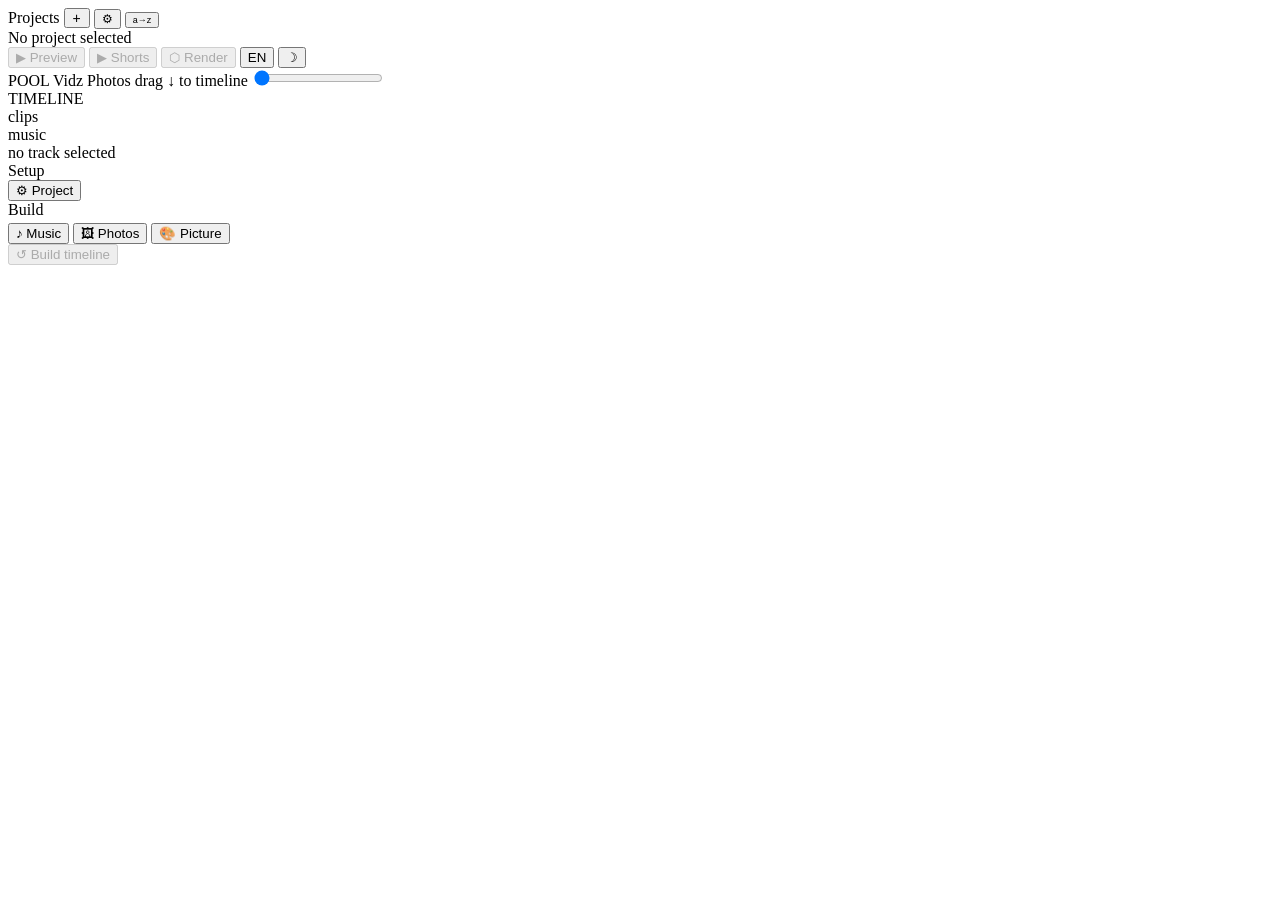
==== webapp/static/index.html @ 69f61e66 "feat: GPS scoring, photo preview, privacy blur removal, shorts fix, queue fix GPS: - pipeline.py: ru" ====
<!DOCTYPE html>
<html lang="en">
<head>
  <meta charset="UTF-8">
  <meta name="viewport" content="width=device-width, initial-scale=1.0">
  <title>AI-autoedit Studio</title>
  <link rel="stylesheet" href="/css/studio.css">
  <link rel="stylesheet" href="/css/music_modal.css">
</head>
<body data-theme="dark">

  <div id="studio">

    <aside id="m-sidebar">
      <div class="m-sidebar-header">
        <span data-i18n="m.projects">Projects</span>
        <button class="m-btn m-btn-ghost m-btn-sm" onclick="openProjectModal()"
                data-i18n-title="m.title_new_project" title="New project"
                style="padding:1px 7px;font-size:14px;line-height:1">+</button>
        <button class="m-btn m-btn-ghost m-btn-sm" onclick="openAppSettingsModal()"
                data-i18n-title="m.title_global_settings" title="Global settings"
                style="padding:1px 6px;font-size:12px">⚙</button>
        <button id="m-sort-btn" class="m-btn m-btn-ghost m-btn-sm"
                onclick="toggleProjectSort()"
                data-i18n-title="m.title_sort_order" title="Sort order"
                style="padding:1px 6px;font-size:9px">a→z</button>
      </div>
      <div id="m-project-list"></div>
    </aside>

    <div id="m-main">

      <div id="m-job-status" style="display:none">
        <span id="m-job-phase"></span>
        <div id="m-job-bar-track"><div id="m-job-bar-fill"></div></div>
        <span id="m-job-text"></span>
        <button class="m-btn m-btn-ghost m-btn-sm" onclick="cancelRender()"
                id="m-btn-cancel" style="display:none"
                data-i18n-title="m.title_cancel" title="Cancel render">✕</button>
      </div>
      <div id="m-worker-bars" style="display:none"></div>

      <header id="m-topbar">
        <span id="m-project-name" class="m-project-name"
              data-i18n="m.no_project">No project selected</span>
        <div id="m-hw-monitor" style="display:none">
          <div id="m-hw-cols">
            <div class="m-hw-col">
              <span class="m-hw-label" id="m-hw-cpu-label">CPU —</span>
              <div class="m-hw-bar-track"><div class="m-hw-bar cpu" id="m-bar-cpu"></div></div>
            </div>
            <div class="m-hw-col">
              <span class="m-hw-label" id="m-hw-ram-label">RAM —</span>
              <div class="m-hw-bar-track"><div class="m-hw-bar ram" id="m-bar-ram"></div></div>
            </div>
            <div class="m-hw-col" id="m-hw-gpu-col" style="display:none">
              <span class="m-hw-label" id="m-hw-gpu-label">GPU —</span>
              <div class="m-hw-bar-track"><div class="m-hw-bar gpu" id="m-bar-gpu"></div></div>
            </div>
            <div class="m-hw-col" id="m-hw-vram-col" style="display:none">
              <span class="m-hw-label" id="m-hw-vram-label">VRAM —</span>
              <div class="m-hw-bar-track"><div class="m-hw-bar vram" id="m-bar-vram"></div></div>
            </div>
          </div>
        </div>
        <div class="m-topbar-actions">
          <button id="m-btn-results" class="m-btn m-btn-ghost" onclick="openResultsModal()"
                  style="display:none"
                  data-i18n="m.btn_results" data-i18n-title="m.title_results"
                  title="Show render results">▤ Results</button>
          <button id="m-btn-preview" class="m-btn m-btn-ghost" onclick="previewTimeline()" disabled
                  data-i18n="m.btn_preview" data-i18n-title="m.title_preview"
                  title="Preview beat-aligned scene order">▶ Preview</button>
          <button id="m-btn-shorts" class="m-btn m-btn-ghost" onclick="openShortsModal()" disabled
                  data-i18n="m.btn_shorts_top" data-i18n-title="m.title_shorts_top"
                  title="Generate short clips">▶ Shorts</button>
          <button id="m-btn-render" class="m-btn m-btn-green" onclick="renderTimeline()" disabled
                  data-i18n="m.btn_render_top" data-i18n-title="m.title_render"
                  title="Render highlight video">⬡ Render</button>
          <button id="m-lang-btn" class="m-btn m-btn-ghost" onclick="toggleLang()"
                  title="Switch language / Zmień język">EN</button>
          <button id="m-theme-btn" class="m-btn m-btn-ghost" onclick="modernToggleTheme()"
                  data-i18n-title="m.title_theme" title="Toggle theme">☽</button>
        </div>
      </header>

      <section id="m-pool">
        <div class="m-section-header">
          <span class="m-section-title" data-i18n="m.pool">POOL</span>
          <span id="m-pool-count" class="m-section-meta"></span>
          <span id="m-filter-vids" class="m-pool-filter active"
                onclick="toggleSourceFilter('vids')" title="Toggle video clips">Vidz</span>
          <span id="m-filter-photos" class="m-pool-filter active"
                onclick="toggleSourceFilter('photos')" title="Toggle photos">Photos</span>
          <span id="m-gps-badge" class="m-badge m-badge-gps" style="display:none"
                title="GPS data detected — gps_weight auto-enabled">GPS</span>
          <div id="m-cam-filters" style="display:none;gap:6px;align-items:center;flex-wrap:wrap"></div>
          <span class="m-section-meta" style="margin-left:auto"
                data-i18n="m.drag_hint">drag ↓ to timeline</span>
          <input class="m-tile-slider" type="range" min="120" max="480" value="120"
                 oninput="setTileSize(this.value)"
                 data-i18n-title="m.title_tile_size" title="Tile size"
                 id="m-tile-slider">
        </div>
        <div id="m-pool-grid"></div>
      </section>

      <section id="m-timeline-wrap">
        <div class="m-section-header">
          <span class="m-section-title" data-i18n="m.timeline">TIMELINE</span>
          <span id="m-timeline-meta" class="m-section-meta"></span>
        </div>
        <div id="m-timeline">
          <div class="m-track-row">
            <div class="m-track-label" data-i18n="m.track_clips">clips</div>
            <div id="m-clip-track" class="m-track-clips"></div>
          </div>
          <div class="m-track-row m-ruler-row">
            <div class="m-track-label"></div>
            <div id="m-time-ruler" class="m-track-ruler"></div>
          </div>
          <div class="m-track-row">
            <div class="m-track-label" data-i18n="m.track_music">music</div>
            <div id="m-music-bar" class="m-track-music">
              <span id="m-music-label" class="m-music-label"
                    data-i18n="m.no_track">no track selected</span>
            </div>
          </div>
        </div>
      </section>


      <div id="m-log" style="display:none">
        <div class="m-section-header">
          <span class="m-section-title" id="m-log-toggle" onclick="toggleLog()"
                data-i18n="m.log">LOG</span>
          <span id="m-log-meta" class="m-section-meta"></span>
          <button class="m-btn m-btn-ghost m-btn-sm" style="margin-left:auto"
                  onclick="toggleLogMax()" id="m-log-max-btn"
                  data-i18n-title="m.title_log_max" title="Maximize log">⤢</button>
          <button class="m-btn m-btn-ghost m-btn-sm" onclick="clearLog()"
                  data-i18n-title="m.title_log_clear" title="Clear log">✕</button>
        </div>
        <div id="m-log-lines" style="display:none"></div>
      </div>

    </div>

    <aside id="m-panel">
      <div class="m-panel-divider" data-i18n="m.setup">Setup</div>
      <div class="m-panel-section">
        <button class="m-btn m-btn-ghost m-btn-full" onclick="openProjectModal()"
                data-i18n="m.panel_project" data-i18n-title="m.title_project"
                title="Open project settings">⚙ Project</button>
      </div>
      <div class="m-panel-divider" data-i18n="m.build">Build</div>
      <div class="m-panel-section">
        <button class="m-btn m-btn-ghost m-btn-full" onclick="openMusicModal()"
                data-i18n="m.panel_music" data-i18n-title="m.title_music"
                title="Open music library">♪ Music</button>
        <button class="m-btn m-btn-ghost m-btn-full" onclick="openPhotoBrowser()"
                style="margin-top:4px"
                data-i18n="m.panel_photos" data-i18n-title="m.title_photos"
                title="Open photo browser">🖼 Photos</button>
        <button class="m-btn m-btn-ghost m-btn-full" onclick="openPictureModal()"
                style="margin-top:4px"
                title="Adjust brightness / gamma / contrast / saturation / temperature">🎨 Picture</button>
        <div id="m-pinned-info" style="display:none; margin-top:8px">
          <div id="m-pinned-title" class="m-pinned-title"></div>
          <div id="m-pinned-dur" class="m-pinned-dur"></div>
        </div>
      </div>
      <div class="m-panel-section" id="m-pattern-row" style="display:none">
        <div style="display:flex;align-items:center;gap:6px">
          <span style="font-size:10px;color:var(--muted);white-space:nowrap"
                data-i18n="m.pattern_label">Pattern</span>
          <input id="m-cam-pattern" type="text" class="m-input"
                 style="flex:1;min-width:0;height:26px;font-size:11px;padding:0 6px"
                 placeholder="abba" oninput="saveCamPattern(this.value)">
        </div>
        <div id="m-pattern-hint" style="font-size:10px;color:var(--muted);margin-top:3px"></div>
      </div>
      <div class="m-panel-section">
        <button id="m-btn-rebuild" class="m-btn m-btn-blue m-btn-full" onclick="rebuildTimeline()" disabled
                data-i18n="m.panel_build" data-i18n-title="m.title_build"
                title="Build beat-aligned timeline">↺ Build timeline</button>
      </div>

    </aside>

  </div>

  <!-- Build overlay -->
  <div id="m-build-overlay" style="display:none">
    <div class="m-build-modal">
      <div class="m-spinner" style="width:28px;height:28px;border-width:3px"></div>
      <div class="m-build-msg" data-i18n="m.build_msg">Building timeline…</div>
      <div class="m-build-bar-track"><div class="m-build-bar-fill"></div></div>
    </div>
  </div>

  <!-- Timeline clip hover preview -->
  <div id="m-tl-preview" style="display:none">
    <video muted loop playsinline preload="auto"></video>
  </div>

  <!-- Music modal -->
  <div id="m-music-modal" class="m-modal-overlay" style="display:none"
       onclick="if(event.target===this)closeMusicModal()">
    <div class="m-modal">
      <div class="m-modal-hd">
        <span class="m-modal-title" data-i18n="m.music_title">♪ Music</span>
        <button class="m-btn m-btn-ghost m-btn-sm" onclick="closeMusicModal()"
                data-i18n-title="m.title_close" title="Close">×</button>
      </div>
      <div class="m-modal-dir">
        <input id="m-music-dir-input" class="m-input" type="text"
               data-i18n-ph="m.ph_music_dir" placeholder="Music directory…"
               onblur="_onMusicDirBlur(this.value.trim())">
        <button class="m-btn m-btn-ghost m-btn-sm" onclick="musicToggleBrowser()"
                data-i18n-title="m.title_browse_music" title="Browse music directory">📁</button>
      </div>
      <div id="m-music-browser" style="display:none">
        <div id="m-music-browser-path" class="m-section-meta"
             style="padding:4px 0;display:flex;align-items:center;gap:4px"></div>
        <div id="m-music-browser-entries" class="m-music-modal-list" style="max-height:180px"></div>
      </div>
      <div class="m-modal-filter">
        <input id="m-music-filter" class="m-input" type="text"
               data-i18n-ph="m.ph_filter_music" placeholder="Filter title…"
               oninput="filterMusicModal()">
        <span id="m-music-count" class="m-section-meta"></span>
      </div>
      <div id="m-music-modal-list" class="m-music-modal-list"></div>
      <div id="m-music-seekbar-row" style="display:none;align-items:center;gap:8px;padding:4px 0">
        <span id="m-music-seek-cur" style="font-size:11px;color:var(--muted);min-width:34px;text-align:right">0:00</span>
        <input id="m-music-seekbar" type="range" min="0" value="0" max="300"
               style="flex:1" oninput="_musicSeek(this.value)">
        <span id="m-music-seek-dur" style="font-size:11px;color:var(--muted);min-width:34px">0:00</span>
      </div>
      <div class="m-music-yt-row">
        <input id="m-music-yt-url" class="m-input" type="text" placeholder="https://youtu.be/…"
               style="flex:1;min-width:0"
               onkeydown="if(event.key==='Enter')musicYtDownload()">
        <button class="m-btn m-btn-ghost m-btn-sm" onclick="musicYtDownload()"
                data-i18n="m.btn_yt_dl" data-i18n-title="m.title_yt_dl"
                title="Download from YouTube">↓ YT</button>
        <span id="m-music-yt-msg" class="m-section-meta" style="max-width:140px;overflow:hidden;text-overflow:ellipsis;white-space:nowrap"></span>
        <span id="m-music-yt-pct" style="font-size:11px;color:var(--accent);font-weight:600;min-width:3ch;text-align:right"></span>
      </div>
      <div class="m-modal-footer">
        <span id="m-music-target" class="m-section-meta"></span>
        <span id="m-music-rebuild-status" class="m-section-meta" style="display:none;margin-left:auto"></span>
        <button class="m-btn m-btn-ghost m-btn-sm" onclick="rebuildMusicIndex(false)"
                id="m-btn-rebuild-idx" style="margin-left:8px"
                data-i18n="m.btn_rebuild" data-i18n-title="m.title_rebuild"
                title="Rebuild music index">↺ Rebuild</button>
        <button class="m-btn m-btn-ghost m-btn-sm" onclick="rebuildMusicIndex(true)"
                id="m-btn-force-idx"
                data-i18n="m.btn_force" data-i18n-title="m.title_force_rebuild"
                title="Force full rebuild">⟳ Force</button>
      </div>
    </div>
  </div>

  <!-- Project modal (Source + Analyze + Output + Render + Shorts + Privacy) -->
  <div id="m-project-modal" class="m-modal-overlay" style="display:none"
       onclick="if(event.target===this)closeProjectModal()">
    <div class="m-modal" style="max-width:860px;width:100%">
      <div class="m-modal-hd">
        <span class="m-modal-title" data-i18n="m.project_title">⚙ Project</span>
        <button class="m-btn m-btn-ghost m-btn-sm" id="m-help-btn"
                onclick="toggleProjectHelp()"
                data-i18n-title="m.title_help" title="Toggle field descriptions">? Help</button>
        <button class="m-btn m-btn-ghost m-btn-sm" onclick="closeProjectModal()"
                data-i18n-title="m.title_close" title="Close">×</button>
      </div>
      <div class="m-modal-body">

        <!-- Source -->
        <div class="m-modal-section-hd" data-i18n="m.sec_source">Source</div>
        <div class="m-modal-dir">
          <input id="m-analyze-dir" class="m-input" type="text"
                 data-i18n-ph="m.ph_project_dir" placeholder="Project directory…"
                 onblur="analyzeRefreshCams(this.value.trim())">
          <button class="m-btn m-btn-ghost m-btn-sm" onclick="analyzeToggleBrowser()"
                  data-i18n-title="m.title_browse_dir" title="Browse project directory">📁</button>
        </div>
        <div id="m-analyze-browser" style="display:none">
          <div id="m-analyze-browser-path" class="m-section-meta"
               style="padding:4px 0;display:flex;align-items:center;gap:4px"></div>
          <div id="m-analyze-browser-entries" class="m-music-modal-list"
               style="max-height:180px"></div>
        </div>
        <div id="m-analyze-cam-list" class="m-analyze-cams"></div>
        <div style="margin-top:4px;display:flex;align-items:center;gap:6px;flex-wrap:wrap">
          <button class="m-btn m-btn-ghost m-btn-sm" onclick="analyzeAddCam()"
                  data-i18n="m.btn_add_cam" data-i18n-title="m.title_add_cam"
                  title="Add camera source">+ Camera</button>
          <button class="m-btn m-btn-ghost m-btn-sm" id="m-analyze-detect-btn"
                  onclick="analyzeAutoDetectOffsets()"
                  title="Read creation_time from first video per camera and compute relative offsets">⊙ Auto-detect offsets</button>
          <span id="m-analyze-detect-status" class="m-section-meta"></span>
        </div>

        <!-- Photos -->
        <div class="m-modal-section-hd" style="margin-top:12px"
             data-i18n="m.sec_photos">Photos</div>
        <div class="m-modal-dir" style="margin-top:4px">
          <input id="m-analyze-photos-dir" class="m-input" type="text"
                 data-i18n-ph="m.ph_photos_dir" placeholder="Photos directory (optional)…">
          <button class="m-btn m-btn-ghost m-btn-sm" onclick="openPhotoBrowser()"
                  data-i18n-title="m.title_browse_photos" title="Browse photos directory">🖼</button>
        </div>

        <!-- Analyze -->
        <div class="m-modal-section-hd" style="margin-top:14px"
             data-i18n="m.sec_analyze">Analyze</div>
        <div class="m-analyze-opts" style="margin-top:4px">
          <div style="display:flex;align-items:center;gap:6px;flex-wrap:wrap">
            <select id="m-analyze-detect-method" class="m-input"
                    style="width:auto;height:26px;font-size:11px"
                    onchange="_applyDetectMethod(this.value)"
                    data-tip="CLIP-first: sample frames every N sec, find score peaks, extract clips. Traditional: scene change detection.">
              <option value="clip-first">CLIP-first</option>
              <option value="traditional">Traditional</option>
            </select>
            <span id="m-detect-clip-params" style="display:contents">
            <label class="m-analyze-check"
                   data-i18n-tip="m.tip_clip_dur" data-tip="Duration of each extracted clip (seconds). Shorter = more precise cuts, longer = more context per clip.">
              <span data-i18n="m.lbl_clip_dur">Clip dur</span>
              <input id="m-analyze-clip-dur" class="m-input" type="number"
                     min="2" max="30" step="0.5" value="6"
                     style="width:60px;margin:0 2px">
              <span>s</span>
            </label>
            <label class="m-analyze-check"
                   data-i18n-tip="m.tip_interval" data-tip="How often to sample a frame for CLIP scoring (seconds). Lower = more detail, slower analysis.">
              <span data-i18n="m.lbl_interval">Interval</span>
              <input id="m-analyze-interval" class="m-input" type="number"
                     min="1" max="30" step="1" value="3"
                     style="width:60px;margin:0 2px">
              <span>s</span>
            </label>
            <label class="m-analyze-check"
                   data-i18n-tip="m.tip_min_gap" data-tip="Minimum time between extracted clips (seconds). Prevents overlapping clips from the same moment.">
              <span data-i18n="m.lbl_min_gap">Min gap</span>
              <input id="m-analyze-min-gap" class="m-input" type="number"
                     min="5" max="300" step="5" value="15"
                     style="width:60px;margin:0 2px">
              <span>s</span>
            </label>
            <button class="m-btn m-btn-ghost m-btn-sm" id="m-analyze-auto-params"
                    onclick="suggestClipParams()"
                    title="Suggest params based on total source duration">↻ Auto</button>
            </span>
          </div>
          <div class="m-field-help" data-i18n-help="m.help.detect_method"></div>
          <div class="m-field-help" data-i18n-help="m.help.clip_params" style="margin-top:-2px"></div>
          <div style="margin-top:4px">
            <label class="m-analyze-check"
                   data-i18n-tip="m.tip_score_all" data-tip="Run CLIP scoring on all cameras. Required for music-driven multicam. Auto-enabled with CLIP-first.">
              <input type="checkbox" id="m-analyze-score-all">
              <span data-i18n="m.lbl_score_all">Score all cams</span>
            </label>
          </div>
          <div class="m-field-help" data-i18n-help="m.help.score_all"></div>
        </div>
        <div style="margin-top:8px">
          <label class="m-label" data-i18n="m.lbl_description">Description</label>
          <div class="m-field-help" data-i18n-help="m.help.description"></div>
          <textarea id="m-analyze-description" class="m-input" rows="5"
                    data-i18n-ph="m.ph_description"
                    placeholder="Describe the footage (location, activity, mood)…"
                    style="width:100%;resize:vertical;box-sizing:border-box"></textarea>
          <div style="display:flex;align-items:center;gap:6px;margin-top:4px">
            <button class="m-btn m-btn-ghost m-btn-sm" onclick="generateAnalyzePrompts()"
                    id="m-analyze-gen-btn"
                    data-i18n="m.btn_gen_prompts">✦ Generate prompts</button>
            <span id="m-analyze-gen-status" class="m-section-meta"></span>
          </div>
        </div>
        <div class="m-field-help" data-i18n-help="m.help.prompts" style="margin-top:4px"></div>
        <div style="display:flex;gap:8px;margin-top:8px">
          <div style="flex:1;min-width:0">
            <label class="m-label" data-i18n="m.lbl_positive">Positive prompts</label>
            <textarea id="m-analyze-positive" class="m-input" rows="10"
                      data-i18n-ph="m.ph_positive"
                      placeholder="Positive CLIP prompts (comma-separated)…"
                      style="width:100%;resize:vertical;box-sizing:border-box"></textarea>
          </div>
          <div style="flex:1;min-width:0">
            <label class="m-label" data-i18n="m.lbl_negative">Negative prompts</label>
            <textarea id="m-analyze-negative" class="m-input" rows="10"
                      data-i18n-ph="m.ph_negative"
                      placeholder="Negative CLIP prompts (comma-separated)…"
                      style="width:100%;resize:vertical;box-sizing:border-box"></textarea>
          </div>
        </div>

        <!-- Output -->
        <div class="m-modal-section-hd" style="margin-top:14px"
             data-i18n="m.sec_output">Output</div>
        <div class="m-settings-row">
          <span class="m-settings-label" data-i18n="m.lbl_title">Title</span>
          <input id="m-settings-title" class="m-input m-settings-input"
                 type="text"
                 data-i18n-ph="m.ph_title" placeholder="2025 · Slovenia · Day 1">
        </div>
        <div class="m-settings-row" style="align-items:flex-start;margin-top:6px">
          <span class="m-settings-label" style="padding-top:4px"
                data-i18n="m.lbl_intro_card">Intro card</span>
          <textarea id="m-settings-intro-card" class="m-input m-settings-textarea"
                    rows="3"
                    data-i18n-ph="m.ph_intro_card"
                    placeholder="Subtitle shown below title on intro card…"
                    style="width:100%;box-sizing:border-box"></textarea>
        </div>

        <!-- Render -->
        <div class="m-modal-section-hd" style="margin-top:14px"
             data-i18n="m.sec_render">Render</div>
        <div class="m-settings-row">
          <span class="m-settings-label"
                data-tip="How to build the video timeline from scored clips.">Timeline</span>
          <select id="m-settings-timeline-method" class="m-input"
                  style="width:auto;height:26px;font-size:11px"
                  onchange="_applyTimelineMethod(this.value)">
            <option value="music-driven">Music-driven</option>
            <option value="traditional">Traditional</option>
          </select>
        </div>
        <div class="m-field-help" data-i18n-help="m.help.timeline_method"></div>
        <div class="m-settings-row" style="margin-top:4px">
          <span class="m-settings-label"
                data-i18n="m.lbl_cam_pattern"
                data-i18n-tip="m.tip_cam_pattern"
                data-tip="Camera cut pattern. ab = alternation, aabaab = 2:1 rhythm, aabb = pairs. Empty = auto (diversity-cap for music-driven).">Cam pattern</span>
          <input id="m-settings-cam-pattern" class="m-input"
                 type="text" placeholder="ab, aabaab, aabb… (empty = auto)"
                 style="width:180px;font-family:monospace">
        </div>
        <div class="m-field-help" data-i18n-help="m.help.cam_pattern"></div>
        <div id="m-music-driven-settings">
        <div class="m-settings-row" style="margin-top:4px">
          <span class="m-settings-label"
                data-i18n="m.lbl_beats_shot"
                data-i18n-tip="m.tip_beats_shot"
                data-tip="Beats per shot per energy level. Rock/metal → lower (2/3/4). Pop/RnB → default (3/4/6).">Beats/shot</span>
          <label style="display:flex;align-items:center;gap:4px;margin-right:8px;cursor:pointer"
                 data-i18n-tip="m.tip_beats_auto"
                 data-tip="Auto: clip duration adapts to music energy — quiet intro → long shots, loud chorus → short cuts.">
            <input id="m-settings-beats-auto" type="checkbox" checked
                   onchange="document.getElementById('m-beats-manual').style.display=this.checked?'none':'flex'">
            <span class="m-section-meta">auto</span>
          </label>
          <span id="m-beats-manual" style="display:none;align-items:center">
            <span class="m-section-meta" style="margin-right:4px"
                  data-i18n="m.lbl_fast">fast</span>
            <input id="m-settings-beats-fast" class="m-input" type="number"
                   min="1" max="16" step="1" style="width:46px" placeholder="3">
            <span class="m-section-meta" style="margin:0 4px"
                  data-i18n="m.lbl_mid">mid</span>
            <input id="m-settings-beats-mid" class="m-input" type="number"
                   min="1" max="16" step="1" style="width:46px" placeholder="4">
            <span class="m-section-meta" style="margin:0 4px"
                  data-i18n="m.lbl_slow">slow</span>
            <input id="m-settings-beats-slow" class="m-input" type="number"
                   min="1" max="16" step="1" style="width:46px" placeholder="6">
          </span>
        </div>
        <div class="m-field-help" data-i18n-help="m.help.beats_shot"></div>
        </div>

        <!-- Shorts -->
        <div class="m-modal-section-hd" style="margin-top:14px"
             data-i18n="m.sec_shorts_cfg">Shorts</div>
        <div class="m-settings-row">
          <span class="m-settings-label" data-i18n="m.lbl_shorts_music">Music dir</span>
          <input id="m-settings-shorts-music" class="m-input m-settings-input"
                 type="text"
                 data-i18n-ph="m.ph_shorts_music" placeholder="/data/music/shorts…">
        </div>


      </div>
      <div class="m-modal-footer">
        <span id="m-analyze-status" class="m-section-meta"></span>
        <button class="m-btn m-btn-ghost" onclick="saveProjectModal()"
                style="margin-left:auto"
                data-i18n="m.btn_save_project">Save</button>
        <button class="m-btn m-btn-blue" id="m-analyze-btn"
                onclick="runAnalyze()"
                data-i18n="m.btn_analyze">⚡ Analyze</button>
      </div>
    </div>
  </div>

  <!-- Shorts modal -->
  <div id="m-shorts-modal" class="m-modal-overlay" style="display:none"
       onclick="if(event.target===this)closeShortsModal()">
    <div class="m-modal" style="max-width:500px;width:100%">
      <div class="m-modal-hd">
        <span class="m-modal-title" data-i18n="m.shorts_title">▶ Shorts</span>
        <button class="m-btn m-btn-ghost m-btn-sm" onclick="closeShortsModal()"
                data-i18n-title="m.title_close" title="Close">×</button>
      </div>
      <div class="m-modal-body">
        <div class="m-shorts-count-row">
          <span class="m-settings-label" data-i18n="m.lbl_count">Count</span>
          <input id="m-shorts-count" class="m-input" type="number"
                 min="1" max="9" step="1" value="1" style="width:56px">
        </div>
        <div class="m-shorts-count-row" style="margin-top:8px">
          <span class="m-settings-label">Duration</span>
          <input id="m-shorts-duration" type="range" min="5" max="30" step="1" value="15"
                 style="flex:1;margin:0 8px"
                 oninput="document.getElementById('m-shorts-dur-val').textContent=this.value+'s'">
          <span id="m-shorts-dur-val" style="min-width:28px;text-align:right;font-size:13px">15s</span>
        </div>
        <div class="m-analyze-opts" style="margin-top:10px">
          <label class="m-analyze-check">
            <input type="checkbox" id="m-shorts-text">
            <span data-i18n="m.lbl_text_overlays">Text overlays</span>
          </label>
          <label class="m-analyze-check" id="m-shorts-multicam-row">
            <input type="checkbox" id="m-shorts-multicam">
            <span data-i18n="m.lbl_multicam">Multicam</span>
          </label>
          <label class="m-analyze-check">
            <input type="checkbox" id="m-shorts-beat">
            <span data-i18n="m.lbl_beat_sync">Beat sync</span>
          </label>
          <label class="m-analyze-check">
            <input type="checkbox" id="m-shorts-best">
            <span data-i18n="m.lbl_best_of_best">Best of best</span>
          </label>
        </div>
        <div style="margin-top:10px;border-top:1px solid var(--border);padding-top:8px">
          <div class="m-section-meta" style="padding:0 0 6px 0;font-weight:600"
               data-i18n="m.lbl_music_folders">Music folders</div>
          <div id="m-shorts-dirs-list" class="m-shorts-dirs-list"></div>
          <div id="m-shorts-dirs-empty" class="m-section-meta"
               style="padding:4px 0;display:none"
               data-i18n="m.hint_shorts_music">Set Shorts music dir in ⚙ Project first</div>
        </div>
      </div>
      <div class="m-modal-footer">
        <span id="m-shorts-status" class="m-section-meta"></span>
        <button class="m-btn m-btn-green" id="m-shorts-btn"
                onclick="renderShorts()" style="margin-left:auto"
                data-i18n="m.btn_make_shorts">⬡ Make Shorts</button>
      </div>
    </div>
  </div>

  <!-- Results modal -->
  <div id="m-results-modal" class="m-results-overlay" style="display:none"
       onclick="if(event.target===this)closeResultsModal()">
    <div class="m-results-modal">
      <div class="m-results-hd">
        <span class="m-results-title" data-i18n="m.results_title">Results</span>
        <span id="m-results-meta" class="m-section-meta"></span>
        <button class="m-btn m-btn-ghost m-btn-sm" style="margin-left:auto"
                onclick="closeResultsModal()"
                data-i18n-title="m.title_close" title="Close">×</button>
      </div>
      <div class="m-results-body">
        <div class="m-results-player-col">
          <video id="m-results-video" controls preload="metadata"></video>
          <div id="m-results-playing-info"></div>
        </div>
        <div class="m-results-list-col">
          <div id="m-results-list"></div>
        </div>
      </div>
    </div>
  </div>

  <!-- YT Main Upload modal -->
  <div id="m-yt-modal" class="m-modal-overlay" style="display:none"
       onclick="if(event.target===this)mYtClose()">
    <div class="m-modal" style="width:640px;max-width:96vw">
      <div class="m-modal-hd">
        <span class="m-modal-title" data-i18n="m.yt_title">▲ YouTube Upload</span>
        <button class="m-btn m-btn-ghost m-btn-sm" onclick="mYtClose()"
                data-i18n-title="m.title_close" title="Close">×</button>
      </div>
      <div class="m-modal-body" style="max-height:80vh">
        <div class="m-upload-row">
          <span class="m-upload-label" data-i18n="m.lbl_file">File</span>
          <span id="m-yt-filename" style="color:var(--sub);padding-top:5px;word-break:break-all"></span>
        </div>
        <div class="m-upload-row">
          <span class="m-upload-label" data-i18n="m.lbl_title">Title</span>
          <input id="m-yt-title" class="m-input" type="text"
                 oninput="mYtMetaDirty()" onblur="mYtMetaSave()">
        </div>
        <div class="m-upload-row">
          <span class="m-upload-label" data-i18n="m.lbl_desc">Description</span>
          <textarea id="m-yt-desc" class="m-input" rows="8"
                    oninput="mYtMetaDirty()" onblur="mYtMetaSave()"></textarea>
        </div>
        <div class="m-upload-gen-row">
          <button class="m-btn m-btn-sm" id="m-yt-gen-btn" onclick="mYtGenDesc()"
                  data-i18n="m.btn_generate">✦ Generate</button>
          <button class="m-btn m-btn-sm" id="m-yt-chapters-btn" onclick="mYtChapters()"
                  data-i18n="m.btn_chapters">✦ AI Chapters</button>
          <span id="m-yt-gen-status" class="m-upload-status"></span>
        </div>
        <div class="m-upload-row">
          <span class="m-upload-label" data-i18n="m.lbl_notes">Notes</span>
          <textarea id="m-yt-notes" class="m-input" rows="3"
                    data-i18n-ph="m.ph_notes"
                    placeholder="Optional notes for Claude generation"
                    oninput="mYtMetaDirty()" onblur="mYtMetaSave()"></textarea>
        </div>
        <div class="m-upload-row">
          <span class="m-upload-label" data-i18n="m.lbl_privacy">Privacy</span>
          <div class="m-upload-privacy">
            <label><input type="radio" name="m-yt-privacy" value="public">
              <span data-i18n="m.lbl_public"> Public</span></label>
            <label><input type="radio" name="m-yt-privacy" value="unlisted" checked>
              <span data-i18n="m.lbl_unlisted"> Unlisted</span></label>
            <label><input type="radio" name="m-yt-privacy" value="private">
              <span data-i18n="m.lbl_private"> Private</span></label>
          </div>
        </div>
        <div class="m-upload-row">
          <span class="m-upload-label" data-i18n="m.lbl_playlist">Playlist</span>
          <div style="flex:1;display:flex;flex-direction:column;gap:4px">
            <select id="m-yt-playlist" class="m-input"></select>
            <button class="m-btn m-btn-sm" style="align-self:flex-start"
                    onclick="mYtToggleNewPlaylist()"
                    data-i18n="m.btn_new_playlist">+ New playlist</button>
            <input id="m-yt-new-playlist" class="m-input" type="text"
                   data-i18n-ph="m.ph_new_playlist"
                   placeholder="New playlist name" style="display:none">
          </div>
        </div>
        <div class="m-upload-row">
          <span class="m-upload-label" data-i18n="m.lbl_existing_url">Existing URL</span>
          <div class="m-upload-existing-row">
            <input id="m-yt-existing-url" class="m-input" type="text"
                   placeholder="https://youtu.be/…">
            <button class="m-btn m-btn-sm" onclick="mYtSaveUrl()"
                    data-i18n="m.btn_save_url">Save</button>
            <button class="m-btn m-btn-sm m-btn-ghost" onclick="mYtClearUrl()"
                    data-i18n="m.btn_clear_url">Clear</button>
          </div>
        </div>
        <div id="m-yt-status" class="m-upload-status" style="margin-top:4px"></div>
      </div>
      <div class="m-modal-footer">
        <button class="m-btn m-btn-green" id="m-yt-upload-btn"
                onclick="mYtUpload()"
                data-i18n="m.btn_upload">▲ Upload</button>
      </div>
    </div>
  </div>

  <!-- YT Shorts Upload modal -->
  <div id="m-yts-modal" class="m-modal-overlay" style="display:none"
       onclick="if(event.target===this)mYtsClose()">
    <div class="m-modal" style="width:640px;max-width:96vw">
      <div class="m-modal-hd">
        <span class="m-modal-title" data-i18n="m.yts_title">▲ YouTube Shorts Upload</span>
        <button class="m-btn m-btn-ghost m-btn-sm" onclick="mYtsClose()"
                data-i18n-title="m.title_close" title="Close">×</button>
      </div>
      <div class="m-modal-body" style="max-height:80vh">
        <div class="m-upload-row">
          <span class="m-upload-label" data-i18n="m.lbl_file">File</span>
          <span id="m-yts-filename" style="color:var(--sub);padding-top:5px;word-break:break-all"></span>
        </div>
        <div class="m-upload-row">
          <span class="m-upload-label" data-i18n="m.lbl_title">Title</span>
          <input id="m-yts-title" class="m-input" type="text">
        </div>
        <div class="m-upload-row">
          <span class="m-upload-label" data-i18n="m.lbl_desc">Description</span>
          <textarea id="m-yts-desc" class="m-input" rows="7"></textarea>
        </div>
        <div class="m-upload-gen-row">
          <button class="m-btn m-btn-sm" id="m-yts-gen-btn" onclick="mYtsGenDesc()"
                  data-i18n="m.btn_generate">✦ Generate</button>
          <span id="m-yts-gen-status" class="m-upload-status"></span>
        </div>
        <div class="m-upload-row" id="m-yts-fullvideo-row" style="display:none">
          <span class="m-upload-label" data-i18n="m.lbl_full_video">Full video</span>
          <select id="m-yts-fullvideo-select" class="m-input"
                  onchange="mYtsUpdateLink()"></select>
        </div>
        <div class="m-upload-row">
          <span class="m-upload-label" data-i18n="m.lbl_privacy">Privacy</span>
          <div class="m-upload-privacy">
            <label><input type="radio" name="m-yts-privacy" value="public" checked>
              <span data-i18n="m.lbl_public"> Public</span></label>
            <label><input type="radio" name="m-yts-privacy" value="unlisted">
              <span data-i18n="m.lbl_unlisted"> Unlisted</span></label>
            <label><input type="radio" name="m-yts-privacy" value="private">
              <span data-i18n="m.lbl_private"> Private</span></label>
          </div>
        </div>
        <div class="m-upload-row">
          <span class="m-upload-label" data-i18n="m.lbl_playlist">Playlist</span>
          <div style="flex:1;display:flex;flex-direction:column;gap:4px">
            <select id="m-yts-playlist" class="m-input"></select>
            <button class="m-btn m-btn-sm" style="align-self:flex-start"
                    onclick="mYtsToggleNewPlaylist()"
                    data-i18n="m.btn_new_playlist">+ New playlist</button>
            <input id="m-yts-new-playlist" class="m-input" type="text"
                   data-i18n-ph="m.ph_new_playlist"
                   placeholder="New playlist name" style="display:none">
          </div>
        </div>
        <div id="m-yts-status" class="m-upload-status" style="margin-top:4px"></div>
      </div>
      <div class="m-modal-footer">
        <button class="m-btn m-btn-green" id="m-yts-upload-btn"
                onclick="mYtsUpload()"
                data-i18n="m.btn_upload">▲ Upload</button>
      </div>
    </div>
  </div>

  <!-- IG Reel Upload modal -->
  <div id="m-ig-modal" class="m-modal-overlay" style="display:none"
       onclick="if(event.target===this)mIgClose()">
    <div class="m-modal" style="width:560px;max-width:96vw">
      <div class="m-modal-hd">
        <span class="m-modal-title" data-i18n="m.ig_title">▲ Instagram Reel Upload</span>
        <button class="m-btn m-btn-ghost m-btn-sm" onclick="mIgClose()"
                data-i18n-title="m.title_close" title="Close">×</button>
      </div>
      <div class="m-modal-body">
        <div class="m-upload-row">
          <span class="m-upload-label" data-i18n="m.lbl_file">File</span>
          <span id="m-ig-filename" style="color:var(--sub);padding-top:5px;word-break:break-all"></span>
        </div>
        <div id="m-ig-token-warn" class="m-upload-status"
             style="color:var(--yellow);margin-bottom:6px;display:none"></div>
        <div id="m-ig-cooldown-warn" class="m-upload-status"
             style="color:var(--yellow);margin-bottom:6px;display:none"></div>
        <div class="m-upload-row">
          <span class="m-upload-label" data-i18n="m.lbl_caption">Caption</span>
          <textarea id="m-ig-caption" class="m-input" rows="8"
                    data-i18n-ph="m.ph_caption"
                    placeholder="Caption and hashtags…"></textarea>
        </div>
        <div id="m-ig-status" class="m-upload-status" style="margin-top:4px"></div>
      </div>
      <div class="m-modal-footer">
        <button class="m-btn m-btn-green" id="m-ig-upload-btn"
                onclick="mIgUpload()"
                data-i18n="m.btn_upload">▲ Upload</button>
      </div>
    </div>
  </div>

  <!-- Preview modal (fullscreen) -->
  <div id="m-preview-modal" style="display:none;position:fixed;inset:0;background:#000;z-index:2000;flex-direction:column;align-items:stretch">
    <button onclick="closePreviewModal()"
            data-i18n-title="m.title_close" title="Close"
            style="position:absolute;top:12px;right:14px;z-index:1;background:rgba(0,0,0,.6);
                   border:1px solid rgba(255,255,255,.2);color:#fff;font-size:18px;line-height:1;
                   padding:4px 10px;border-radius:5px;cursor:pointer">✕</button>
    <video id="m-preview-video" controls playsinline webkit-playsinline
           style="width:100%;height:100%;object-fit:contain;display:block"></video>
  </div>

  <!-- App Settings modal -->
  <div id="m-appsettings-modal" class="m-modal-overlay" style="display:none"
       onclick="if(event.target===this)closeAppSettingsModal()">
    <div class="m-modal" style="max-width:1040px;width:100%;min-height:60vh">
      <div class="m-modal-hd">
        <span class="m-modal-title" data-i18n="m.appsettings_title">⚙ Global Settings</span>
        <button class="m-btn m-btn-ghost m-btn-sm" onclick="closeAppSettingsModal()"
                data-i18n-title="m.title_close" title="Close">×</button>
      </div>
      <div class="m-modal-body">

        <!-- HW info -->
        <div id="m-app-hw-info" class="m-section-meta"
             style="margin-bottom:10px;padding:6px 8px;background:var(--bg2);border-radius:6px;display:flex;gap:16px;flex-wrap:wrap">
          <span id="m-app-hw-cpu"></span>
          <span id="m-app-hw-ram"></span>
          <span id="m-app-hw-vram"></span>
        </div>

        <!-- Concurrent jobs + Auto -->
        <div class="m-settings-row">
          <span class="m-settings-label" data-i18n="m.lbl_concurrent">Concurrent jobs</span>
          <input id="m-app-concurrent" class="m-input" type="number"
                 min="1" max="8" step="1" style="width:56px">
          <button class="m-btn m-btn-ghost m-btn-sm" style="margin-left:6px"
                  onclick="autoDetectSettings()"
                  data-i18n-title="m.title_auto_hw"
                  title="Suggest based on detected HW">Auto</button>
        </div>

        <!-- Volume sliders -->
        <div class="m-settings-row" style="margin-top:8px">
          <span class="m-settings-label" data-i18n="m.lbl_music_vol">Music</span>
          <input id="m-app-music-vol" class="m-input" type="range"
                 min="0" max="100" step="1" style="flex:1">
          <span id="m-app-music-vol-val" class="m-section-meta" style="min-width:2.5ch;text-align:right">70</span>
          <span class="m-section-meta" style="margin-left:2px">%</span>
        </div>

        <!-- Data root -->
        <div style="border-top:1px solid var(--border);margin-top:12px;padding-top:10px">
          <div class="m-settings-row">
            <span class="m-settings-label">Data root</span>
            <input id="m-app-data-root" class="m-input m-settings-input"
                   placeholder="/Volumes/pawkor/moto  or  /data">
            <button class="m-btn m-btn-ghost m-btn-sm" style="margin-left:4px;flex-shrink:0"
                    onclick="_appPickDataRoot()" title="Browse">📁</button>
          </div>
          <div class="m-section-meta" style="margin-top:2px">
            Use <code>$DATA_DIR</code> in config.ini for portable paths, e.g. <code>music_dir = $DATA_DIR/music</code>
          </div>
        </div>

        <!-- YouTube -->
        <div style="border-top:1px solid var(--border);margin-top:12px;padding-top:10px">
          <div class="m-settings-row">
            <span class="m-settings-label" data-i18n="m.lbl_youtube">YouTube</span>
            <span id="m-app-yt-status" class="m-section-meta">…</span>
            <button id="m-app-yt-connect" class="m-btn m-btn-ghost m-btn-sm"
                    style="margin-left:auto;display:none" onclick="appYtConnect()"
                    data-i18n="m.btn_yt_connect">Connect</button>
            <button id="m-app-yt-disconnect" class="m-btn m-btn-ghost m-btn-sm"
                    style="margin-left:auto;display:none" onclick="appYtDisconnect()"
                    data-i18n="m.btn_yt_disconnect">Disconnect</button>
          </div>
          <div id="m-app-yt-secrets-hint" class="m-section-meta"
               style="display:none;color:var(--red);margin-top:2px"
               data-i18n="m.yt_missing">youtube_client_secrets.json missing</div>
        </div>

        <!-- Global CLIP context -->
        <div style="border-top:1px solid var(--border);margin-top:12px;padding-top:10px">
          <div class="m-modal-section-hd" style="margin-bottom:4px"
               data-i18n="m.lbl_global_clip_ctx">Global CLIP Context</div>
          <div class="m-section-meta" style="margin-bottom:6px"
               data-i18n="m.hint_global_clip_ctx">Sent to Claude when generating prompts. Describe your filming setup — camera type, bike, typical perspective. Set once, applies to all projects.</div>
          <textarea id="m-app-clip-context" class="m-input" rows="3"
                    style="width:100%;box-sizing:border-box;resize:vertical;font-size:12px"></textarea>
        </div>

        <!-- Queue -->
        <div style="border-top:1px solid var(--border);margin-top:12px;padding-top:10px">
          <div style="display:flex;align-items:center;gap:8px;margin-bottom:6px">
            <span class="m-section-meta" style="font-weight:600"
                  data-i18n="m.lbl_queue">Queue</span>
            <button class="m-btn m-btn-ghost m-btn-sm" onclick="_appQueueRefresh()">↺</button>
          </div>
          <div id="m-app-queue-list" class="m-section-meta">Loading…</div>
        </div>
      </div>
      <div class="m-modal-footer">
        <span id="m-app-settings-status" class="m-section-meta"></span>
        <button class="m-btn m-btn-blue" onclick="saveAppSettings()"
                style="margin-left:auto"
                data-i18n="m.btn_save_settings">Save</button>
      </div>
    </div>
  </div>

  <!-- Photo Browser modal -->
  <div id="m-photos-modal" class="m-modal-overlay" style="display:none">
    <div class="m-modal" style="width:860px;max-width:95vw;height:82vh;display:flex;flex-direction:column;position:relative">
      <div class="m-modal-hd">
        <span data-i18n="m.photos_title">Photo Browser</span>
        <button class="m-btn m-btn-ghost m-btn-sm" onclick="closePhotoBrowser()"
                data-i18n-title="m.title_close" title="Close">✕</button>
      </div>
      <div id="m-photos-grid"
           style="flex:1;overflow-y:auto;display:grid;grid-template-columns:repeat(auto-fill,minmax(130px,1fr));gap:8px;padding:12px;min-height:0;align-content:start">
        <span style="color:var(--muted)">Loading…</span>
      </div>
      <!-- Full preview overlay -->
      <div id="m-photo-preview" style="display:none;position:absolute;inset:0;background:rgba(0,0,0,.92);z-index:10;align-items:center;justify-content:center;border-radius:8px"
           onclick="closePhotoPreview()">
        <img id="m-photo-preview-img" style="max-width:90%;max-height:88%;object-fit:contain;border-radius:4px"
             onclick="event.stopPropagation();_previewToggleCurrent()">
        <button class="m-btn m-btn-ghost m-btn-sm" onclick="closePhotoPreview()"
                data-i18n-title="m.title_close_preview" title="Close preview"
                style="position:absolute;top:10px;right:12px;font-size:16px">✕</button>
        <div id="m-photo-preview-sel" onclick="event.stopPropagation();_previewToggleCurrent()"
             style="position:absolute;bottom:16px;left:50%;transform:translateX(-50%);
                    width:36px;height:36px;border-radius:50%;border:2px solid #fff;
                    background:rgba(0,0,0,.55);color:#fff;font-size:18px;font-weight:700;
                    display:flex;align-items:center;justify-content:center;cursor:pointer;
                    user-select:none">+</div>
        <div style="position:absolute;bottom:58px;left:50%;transform:translateX(-50%);
                    font-size:11px;color:rgba(255,255,255,.4);white-space:nowrap">
          ← → navigate &nbsp;·&nbsp; Space / click to select
        </div>
      </div>
      <div class="m-modal-ft">
        <span id="m-photos-count" class="m-section-meta"
              data-i18n="m.no_photos">No photos selected</span>
        <button class="m-btn m-btn-primary" onclick="savePhotoSelection()"
                data-i18n="m.btn_save_photos">✓ Save selection</button>
      </div>
    </div>
  </div>

  <!-- Picture (color correction) modal -->
  <div id="m-picture-modal" class="m-modal-overlay" style="display:none">
    <div class="m-modal" style="width:760px;max-width:96vw">
      <div class="m-modal-hd">
        <span>🎨 Picture</span>
        <button class="m-btn m-btn-ghost m-btn-sm" onclick="closePictureModal()" title="Close">✕</button>
      </div>
      <div style="padding:14px;display:flex;flex-direction:column;gap:14px">
        <div style="position:relative;width:100%;aspect-ratio:16/9;background:#000;border-radius:4px;overflow:hidden">
          <img id="m-picture-preview-img" style="width:100%;height:100%;object-fit:contain" alt="preview">
          <button onclick="prevPicScene()" style="position:absolute;left:6px;top:50%;transform:translateY(-50%);
                background:rgba(0,0,0,.55);border:none;color:#fff;font-size:20px;padding:4px 10px;
                border-radius:4px;cursor:pointer;line-height:1">‹</button>
          <button onclick="nextPicScene()" style="position:absolute;right:6px;top:50%;transform:translateY(-50%);
                background:rgba(0,0,0,.55);border:none;color:#fff;font-size:20px;padding:4px 10px;
                border-radius:4px;cursor:pointer;line-height:1">›</button>
          <span id="m-pic-counter" style="position:absolute;bottom:6px;left:50%;transform:translateX(-50%);
                background:rgba(0,0,0,.55);color:#fff;font-size:11px;padding:2px 8px;border-radius:10px">1 / 1</span>
          <div id="m-picture-spinner" style="display:none;position:absolute;top:8px;right:8px;
                width:18px;height:18px;border:2px solid rgba(255,255,255,.3);border-top-color:#fff;
                border-radius:50%;animation:spin .8s linear infinite"></div>
        </div>
        <div class="m-pic-row" data-key="brightness"  data-min="-0.30" data-max="0.30" data-step="0.01" data-default="0">
          <span class="m-pic-lbl">Brightness</span>
          <input type="range" oninput="onPictureSlider(this)">
          <span class="m-pic-val">0.00</span>
        </div>
        <div class="m-pic-row" data-key="gamma"       data-min="0.40"  data-max="1.60" data-step="0.01" data-default="1">
          <span class="m-pic-lbl">Gamma</span>
          <input type="range" oninput="onPictureSlider(this)">
          <span class="m-pic-val">1.00</span>
        </div>
        <div class="m-pic-row" data-key="contrast"    data-min="0.70"  data-max="1.50" data-step="0.01" data-default="1">
          <span class="m-pic-lbl">Contrast</span>
          <input type="range" oninput="onPictureSlider(this)">
          <span class="m-pic-val">1.00</span>
        </div>
        <div class="m-pic-row" data-key="saturation"  data-min="0.40"  data-max="1.60" data-step="0.01" data-default="1">
          <span class="m-pic-lbl">Saturation</span>
          <input type="range" oninput="onPictureSlider(this)">
          <span class="m-pic-val">1.00</span>
        </div>
        <div class="m-pic-row" data-key="temperature" data-min="-1.00" data-max="1.00" data-step="0.02" data-default="0">
          <span class="m-pic-lbl">Temperature</span>
          <input type="range" oninput="onPictureSlider(this)">
          <span class="m-pic-val">0.00</span>
        </div>
        <div style="display:flex;gap:8px;justify-content:flex-end;margin-top:6px">
          <button class="m-btn m-btn-ghost" onclick="resetPictureDefaults()">Reset</button>
          <button class="m-btn m-btn-ghost" onclick="closePictureModal()">Cancel</button>
          <button class="m-btn m-btn-primary" onclick="savePictureSettings()">✓ Save</button>
        </div>
      </div>
    </div>
  </div>

  <script src="/js/app.js"></script>
  <script src="/js/music_modal.js"></script>
  <script src="/js/analyze.js"></script>
  <script src="/js/shorts.js"></script>
  <!-- Pool right-click context menu -->
  <div id="m-pool-ctx" style="display:none;position:fixed;z-index:9999;background:var(--bg1);
       border:1px solid var(--border);border-radius:6px;padding:4px 0;min-width:200px;
       box-shadow:0 4px 16px rgba(0,0,0,.5);font-size:13px">
    <div id="m-pool-ctx-label" style="padding:4px 14px 6px;color:var(--sub);font-size:11px;border-bottom:1px solid var(--border);margin-bottom:4px"></div>
    <div style="padding:8px 14px;cursor:pointer;color:var(--red)"
         onmouseenter="this.style.background='var(--bg2)'" onmouseleave="this.style.background=''"
         onclick="banSourceFile()">Ban all clips from this file</div>
  </div>
  <script src="/js/studio.js"></script>
  <script src="/js/uploads.js"></script>
  <script src="/js/appsettings.js"></script>
  <script src="/js/photos.js"></script>
</body>
</html>
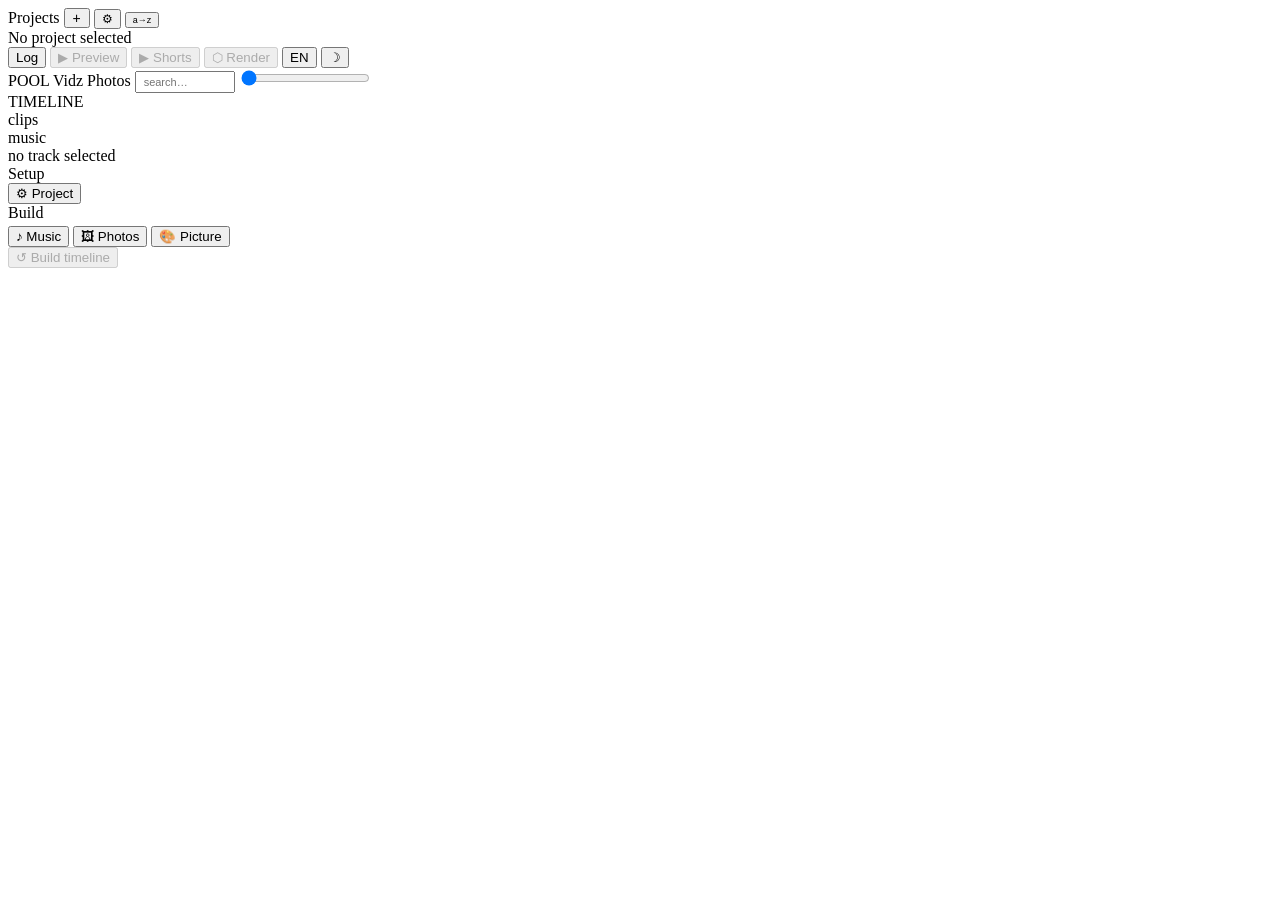
==== commit 7307faba: "feat: GPS scoring pipeline + pool search + YT upload fix - gps_index: fix device-clock bug (use GPS " ====
--- a/webapp/static/index.html
+++ b/webapp/static/index.html
@@ -27,6 +27,7 @@
       </div>
       <div id="m-project-list"></div>
     </aside>
+    <div id="m-sidebar-overlay" onclick="toggleSidebar()"></div>
 
     <div id="m-main">
 
@@ -41,6 +42,9 @@
       <div id="m-worker-bars" style="display:none"></div>
 
       <header id="m-topbar">
+        <button id="m-hamburger" class="m-btn m-btn-ghost m-btn-sm"
+                onclick="toggleSidebar()" style="display:none;padding:4px 10px;font-size:17px;line-height:1;flex-shrink:0"
+                title="Projects" aria-label="Projects">☰</button>
         <span id="m-project-name" class="m-project-name"
               data-i18n="m.no_project">No project selected</span>
         <div id="m-hw-monitor" style="display:none">
@@ -64,6 +68,8 @@
           </div>
         </div>
         <div class="m-topbar-actions">
+          <button id="m-btn-log" class="m-btn m-btn-ghost" onclick="openLogModal()"
+                  data-i18n-title="m.title_log" title="Show log">Log</button>
           <button id="m-btn-results" class="m-btn m-btn-ghost" onclick="openResultsModal()"
                   style="display:none"
                   data-i18n="m.btn_results" data-i18n-title="m.title_results"
@@ -95,8 +101,9 @@
           <span id="m-gps-badge" class="m-badge m-badge-gps" style="display:none"
                 title="GPS data detected — gps_weight auto-enabled">GPS</span>
           <div id="m-cam-filters" style="display:none;gap:6px;align-items:center;flex-wrap:wrap"></div>
-          <span class="m-section-meta" style="margin-left:auto"
-                data-i18n="m.drag_hint">drag ↓ to timeline</span>
+          <input id="m-pool-search" class="m-input" type="search" placeholder="search…"
+                 oninput="filterPool(this.value)"
+                 style="width:100px;padding:2px 7px;font-size:11px;height:22px;margin-left:auto">
           <input class="m-tile-slider" type="range" min="120" max="480" value="120"
                  oninput="setTileSize(this.value)"
                  data-i18n-title="m.title_tile_size" title="Tile size"
@@ -130,19 +137,7 @@
       </section>
 
 
-      <div id="m-log" style="display:none">
-        <div class="m-section-header">
-          <span class="m-section-title" id="m-log-toggle" onclick="toggleLog()"
-                data-i18n="m.log">LOG</span>
-          <span id="m-log-meta" class="m-section-meta"></span>
-          <button class="m-btn m-btn-ghost m-btn-sm" style="margin-left:auto"
-                  onclick="toggleLogMax()" id="m-log-max-btn"
-                  data-i18n-title="m.title_log_max" title="Maximize log">⤢</button>
-          <button class="m-btn m-btn-ghost m-btn-sm" onclick="clearLog()"
-                  data-i18n-title="m.title_log_clear" title="Clear log">✕</button>
-        </div>
-        <div id="m-log-lines" style="display:none"></div>
-      </div>
+      <!-- log moved to #m-log-modal -->
 
     </div>
 
@@ -188,6 +183,39 @@
 
     </aside>
 
+    <nav id="m-bottom-nav" style="display:none">
+      <button class="m-bnav-tab active" onclick="mobileTab('pool')" data-tab="pool">
+        <span class="m-bnav-icon">⊞</span><span class="m-bnav-label">Pool</span>
+      </button>
+      <button class="m-bnav-tab" onclick="mobileTab('timeline')" data-tab="timeline">
+        <span class="m-bnav-icon">▤</span><span class="m-bnav-label">Timeline</span>
+      </button>
+      <button class="m-bnav-tab" onclick="mobileTab('controls')" data-tab="controls">
+        <span class="m-bnav-icon">⚙</span><span class="m-bnav-label">Controls</span>
+      </button>
+      <button class="m-bnav-tab" onclick="openLogModal()" data-tab="log">
+        <span class="m-bnav-icon">📋</span><span class="m-bnav-label">Log</span>
+      </button>
+    </nav>
+
+  </div>
+
+  <!-- Log modal -->
+  <div id="m-log-modal" class="m-modal-overlay" style="display:none"
+       onclick="if(event.target===this)closeLogModal()">
+    <div class="m-modal" style="width:85vw;max-width:85vw;height:70vh">
+      <div class="m-modal-hd">
+        <span class="m-modal-title" data-i18n="m.log">LOG</span>
+        <span id="m-log-meta" class="m-section-meta"></span>
+        <button class="m-btn m-btn-ghost m-btn-sm" style="margin-left:auto"
+                onclick="clearLog()"
+                data-i18n-title="m.title_log_clear" title="Clear log">✕ Clear</button>
+        <button class="m-btn m-btn-ghost m-btn-sm" onclick="closeLogModal()"
+                data-i18n-title="m.title_close" title="Close">×</button>
+      </div>
+      <div id="m-log-lines" style="flex:1;overflow-y:auto;padding:8px 14px;
+           font-family:monospace;font-size:10px;color:var(--sub);min-height:0"></div>
+    </div>
   </div>
 
   <!-- Build overlay -->
@@ -330,7 +358,7 @@
                    data-i18n-tip="m.tip_clip_dur" data-tip="Duration of each extracted clip (seconds). Shorter = more precise cuts, longer = more context per clip.">
               <span data-i18n="m.lbl_clip_dur">Clip dur</span>
               <input id="m-analyze-clip-dur" class="m-input" type="number"
-                     min="2" max="30" step="0.5" value="6"
+                     min="2" max="30" step="0.5" value="10"
                      style="width:60px;margin:0 2px">
               <span>s</span>
             </label>
@@ -346,7 +374,7 @@
                    data-i18n-tip="m.tip_min_gap" data-tip="Minimum time between extracted clips (seconds). Prevents overlapping clips from the same moment.">
               <span data-i18n="m.lbl_min_gap">Min gap</span>
               <input id="m-analyze-min-gap" class="m-input" type="number"
-                     min="5" max="300" step="5" value="15"
+                     min="5" max="300" step="5" value="30"
                      style="width:60px;margin:0 2px">
               <span>s</span>
             </label>
@@ -365,6 +393,28 @@
             </label>
           </div>
           <div class="m-field-help" data-i18n-help="m.help.score_all"></div>
+          <!-- GPS scoring — related to CLIP-first peak selection and scene scoring -->
+          <div class="m-settings-row" style="margin-top:8px">
+            <span class="m-settings-label"
+                  data-tip="Multiplier for GPS excitement bonus. 0 = off. Auto-set to 0.35 when GPS detected. Boosts clips with high turn rate, steep grade, or high altitude."
+                  style="cursor:help">GPS weight</span>
+            <input id="m-settings-gps-weight" class="m-input" type="number"
+                   min="0" max="1" step="0.05" style="width:64px" placeholder="0">
+            <span class="m-section-meta" style="margin-left:8px">0 = off · auto=0.35</span>
+          </div>
+          <div class="m-settings-row" style="margin-top:4px">
+            <span class="m-settings-label"
+                  data-tip="Altitude (m) above which clips get up to +60% bonus. Default 400m. Raise to 800+ for high-Alps (Grossglockner, Stelvio). Hardangervidda plateau ≈1200m."
+                  style="cursor:help">Alt. threshold</span>
+            <input id="m-settings-gps-alt-threshold" class="m-input" type="number"
+                   min="0" max="3000" step="50" style="width:72px" placeholder="400">
+            <span class="m-section-meta" style="margin-left:4px">m</span>
+          </div>
+          <div class="m-field-help">
+            Boosts winding, steep and high-altitude clips vs plain highway.
+            Auto-enabled (0.35) when GPS detected during analyze.
+            Lysebotn/Geiranger: leave at 400. Grossglockner/Stelvio: set to 800+.
+          </div>
         </div>
         <div style="margin-top:8px">
           <label class="m-label" data-i18n="m.lbl_description">Description</label>
@@ -447,14 +497,12 @@
                 data-i18n="m.lbl_beats_shot"
                 data-i18n-tip="m.tip_beats_shot"
                 data-tip="Beats per shot per energy level. Rock/metal → lower (2/3/4). Pop/RnB → default (3/4/6).">Beats/shot</span>
-          <label style="display:flex;align-items:center;gap:4px;margin-right:8px;cursor:pointer"
-                 data-i18n-tip="m.tip_beats_auto"
-                 data-tip="Auto: clip duration adapts to music energy — quiet intro → long shots, loud chorus → short cuts.">
-            <input id="m-settings-beats-auto" type="checkbox" checked
-                   onchange="document.getElementById('m-beats-manual').style.display=this.checked?'none':'flex'">
-            <span class="m-section-meta">auto</span>
-          </label>
-          <span id="m-beats-manual" style="display:none;align-items:center">
+          <select id="m-settings-beats-method" class="m-input" style="width:auto;margin-right:8px"
+                  data-tip="segments: verse/chorus-aware cuts via structural analysis. section: 4s RMS energy tiers.">
+            <option value="segments">segments</option>
+            <option value="section">section energy</option>
+          </select>
+          <span id="m-beats-manual" style="display:flex;align-items:center">
             <span class="m-section-meta" style="margin-right:4px"
                   data-i18n="m.lbl_fast">fast</span>
             <input id="m-settings-beats-fast" class="m-input" type="number"
@@ -981,5 +1029,6 @@
   <script src="/js/uploads.js"></script>
   <script src="/js/appsettings.js"></script>
   <script src="/js/photos.js"></script>
+  <script src="/js/mobile.js"></script>
 </body>
 </html>
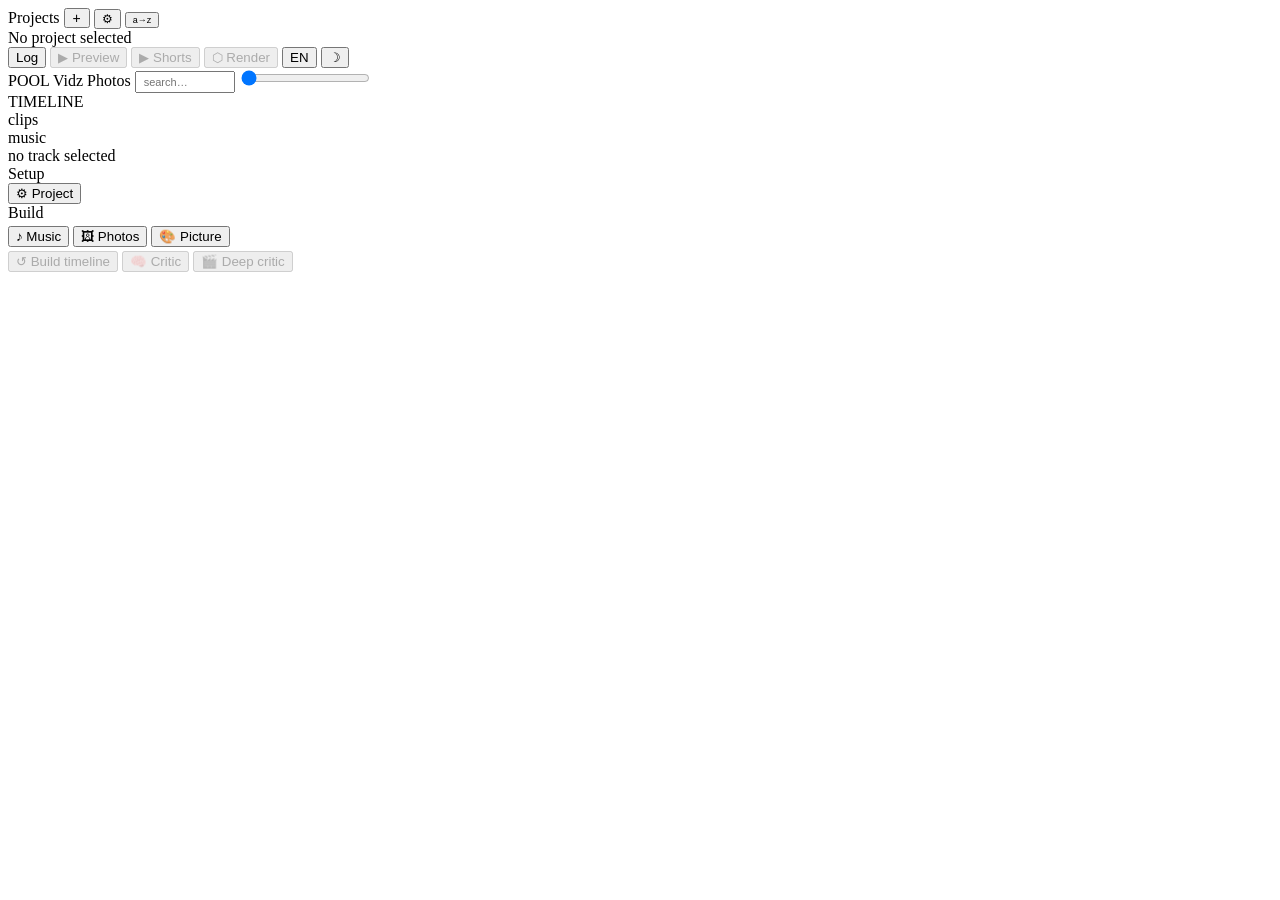
==== commit 35d40c87: "feat: VLM timeline critic (quick+deep), music suggestions, auto edit params Critic (src/critic.py, n" ====
--- a/webapp/static/index.html
+++ b/webapp/static/index.html
@@ -5,6 +5,7 @@
   <meta name="viewport" content="width=device-width, initial-scale=1.0">
   <title>AI-autoedit Studio</title>
   <link rel="stylesheet" href="/css/studio.css">
+  <link rel="stylesheet" href="/css/studio-alternative.css">
   <link rel="stylesheet" href="/css/music_modal.css">
 </head>
 <body data-theme="dark">
@@ -14,7 +15,7 @@
     <aside id="m-sidebar">
       <div class="m-sidebar-header">
         <span data-i18n="m.projects">Projects</span>
-        <button class="m-btn m-btn-ghost m-btn-sm" onclick="openProjectModal()"
+        <button class="m-btn m-btn-ghost m-btn-sm" onclick="openProjectModal('new')"
                 data-i18n-title="m.title_new_project" title="New project"
                 style="padding:1px 7px;font-size:14px;line-height:1">+</button>
         <button class="m-btn m-btn-ghost m-btn-sm" onclick="openAppSettingsModal()"
@@ -179,6 +180,14 @@
         <button id="m-btn-rebuild" class="m-btn m-btn-blue m-btn-full" onclick="rebuildTimeline()" disabled
                 data-i18n="m.panel_build" data-i18n-title="m.title_build"
                 title="Build beat-aligned timeline">↺ Build timeline</button>
+        <button id="m-btn-critic" class="m-btn m-btn-ghost m-btn-full" onclick="criticTimeline('quick')" disabled
+                data-i18n="m.panel_critic" data-i18n-title="m.title_critic"
+                title="AI reviews the built timeline and suggests improvements"
+                style="margin-top:4px">🧠 Critic</button>
+        <button id="m-btn-critic-deep" class="m-btn m-btn-ghost m-btn-full" onclick="criticTimeline('deep')" disabled
+                data-i18n="m.panel_critic_deep" data-i18n-title="m.title_critic_deep"
+                title="Renders a 1080p draft and AI watches the actual edit — slower, much deeper verdict"
+                style="margin-top:4px">🎬 Deep critic</button>
       </div>
 
     </aside>
@@ -230,6 +239,7 @@
   <!-- Timeline clip hover preview -->
   <div id="m-tl-preview" style="display:none">
     <video muted loop playsinline preload="auto"></video>
+    <img id="m-tl-preview-img" style="display:none;width:480px;height:270px;object-fit:contain;background:#000">
   </div>
 
   <!-- Music modal -->
@@ -257,6 +267,9 @@
         <input id="m-music-filter" class="m-input" type="text"
                data-i18n-ph="m.ph_filter_music" placeholder="Filter title…"
                oninput="filterMusicModal()">
+        <button id="m-music-suggest-btn" class="m-btn m-btn-ghost m-btn-sm" onclick="suggestMusic()"
+                data-i18n-title="m.title_suggest_music"
+                title="Rank tracks by fit: duration, footage energy, freshness">✨ Suggest</button>
         <span id="m-music-count" class="m-section-meta"></span>
       </div>
       <div id="m-music-modal-list" class="m-music-modal-list"></div>
@@ -311,7 +324,7 @@
           <input id="m-analyze-dir" class="m-input" type="text"
                  data-i18n-ph="m.ph_project_dir" placeholder="Project directory…"
                  onblur="analyzeRefreshCams(this.value.trim())">
-          <button class="m-btn m-btn-ghost m-btn-sm" onclick="analyzeToggleBrowser()"
+          <button id="m-analyze-browse-btn" class="m-btn m-btn-ghost m-btn-sm" onclick="analyzeToggleBrowser()"
                   data-i18n-title="m.title_browse_dir" title="Browse project directory">📁</button>
         </div>
         <div id="m-analyze-browser" style="display:none">
@@ -337,7 +350,7 @@
         <div class="m-modal-dir" style="margin-top:4px">
           <input id="m-analyze-photos-dir" class="m-input" type="text"
                  data-i18n-ph="m.ph_photos_dir" placeholder="Photos directory (optional)…">
-          <button class="m-btn m-btn-ghost m-btn-sm" onclick="openPhotoBrowser()"
+          <button id="m-analyze-photos-btn" class="m-btn m-btn-ghost m-btn-sm" onclick="openPhotoBrowser()"
                   data-i18n-title="m.title_browse_photos" title="Browse photos directory">🖼</button>
         </div>
 
@@ -516,6 +529,13 @@
             <input id="m-settings-beats-slow" class="m-input" type="number"
                    min="1" max="16" step="1" style="width:46px" placeholder="6">
           </span>
+          <span class="m-section-meta" style="margin:0 4px 0 10px"
+                data-i18n="m.lbl_adj_gap" data-i18n-title="m.title_adj_gap"
+                title="Minimum capture-time jump between consecutive shots (seconds); 0 = off">adj. gap</span>
+          <input id="m-settings-adjacent-gap" class="m-input" type="number"
+                 min="0" max="3600" step="10" style="width:60px" placeholder="180"
+                 data-i18n-title="m.title_adj_gap"
+                 title="Minimum capture-time jump between consecutive shots (seconds); 0 = off">
         </div>
         <div class="m-field-help" data-i18n-help="m.help.beats_shot"></div>
         </div>
@@ -534,7 +554,7 @@
       </div>
       <div class="m-modal-footer">
         <span id="m-analyze-status" class="m-section-meta"></span>
-        <button class="m-btn m-btn-ghost" onclick="saveProjectModal()"
+        <button class="m-btn m-btn-ghost" id="m-analyze-save-btn" onclick="saveProjectModal()"
                 style="margin-left:auto"
                 data-i18n="m.btn_save_project">Save</button>
         <button class="m-btn m-btn-blue" id="m-analyze-btn"
@@ -847,6 +867,15 @@
                   title="Suggest based on detected HW">Auto</button>
         </div>
 
+        <div class="m-settings-row" style="margin-top:8px">
+          <span class="m-settings-label">Interface</span>
+          <select id="m-app-ui-mode" class="m-input" style="width:150px">
+            <option value="modern">Classic</option>
+            <option value="alternative">Alternative</option>
+          </select>
+          <span class="m-section-meta">applies after reload</span>
+        </div>
+
         <!-- Volume sliders -->
         <div class="m-settings-row" style="margin-top:8px">
           <span class="m-settings-label" data-i18n="m.lbl_music_vol">Music</span>
@@ -950,8 +979,6 @@
       <div class="m-modal-ft">
         <span id="m-photos-count" class="m-section-meta"
               data-i18n="m.no_photos">No photos selected</span>
-        <button class="m-btn m-btn-primary" onclick="savePhotoSelection()"
-                data-i18n="m.btn_save_photos">✓ Save selection</button>
       </div>
     </div>
   </div>
@@ -1030,5 +1057,6 @@
   <script src="/js/appsettings.js"></script>
   <script src="/js/photos.js"></script>
   <script src="/js/mobile.js"></script>
+  <script src="/js/studio-alternative.js"></script>
 </body>
 </html>
